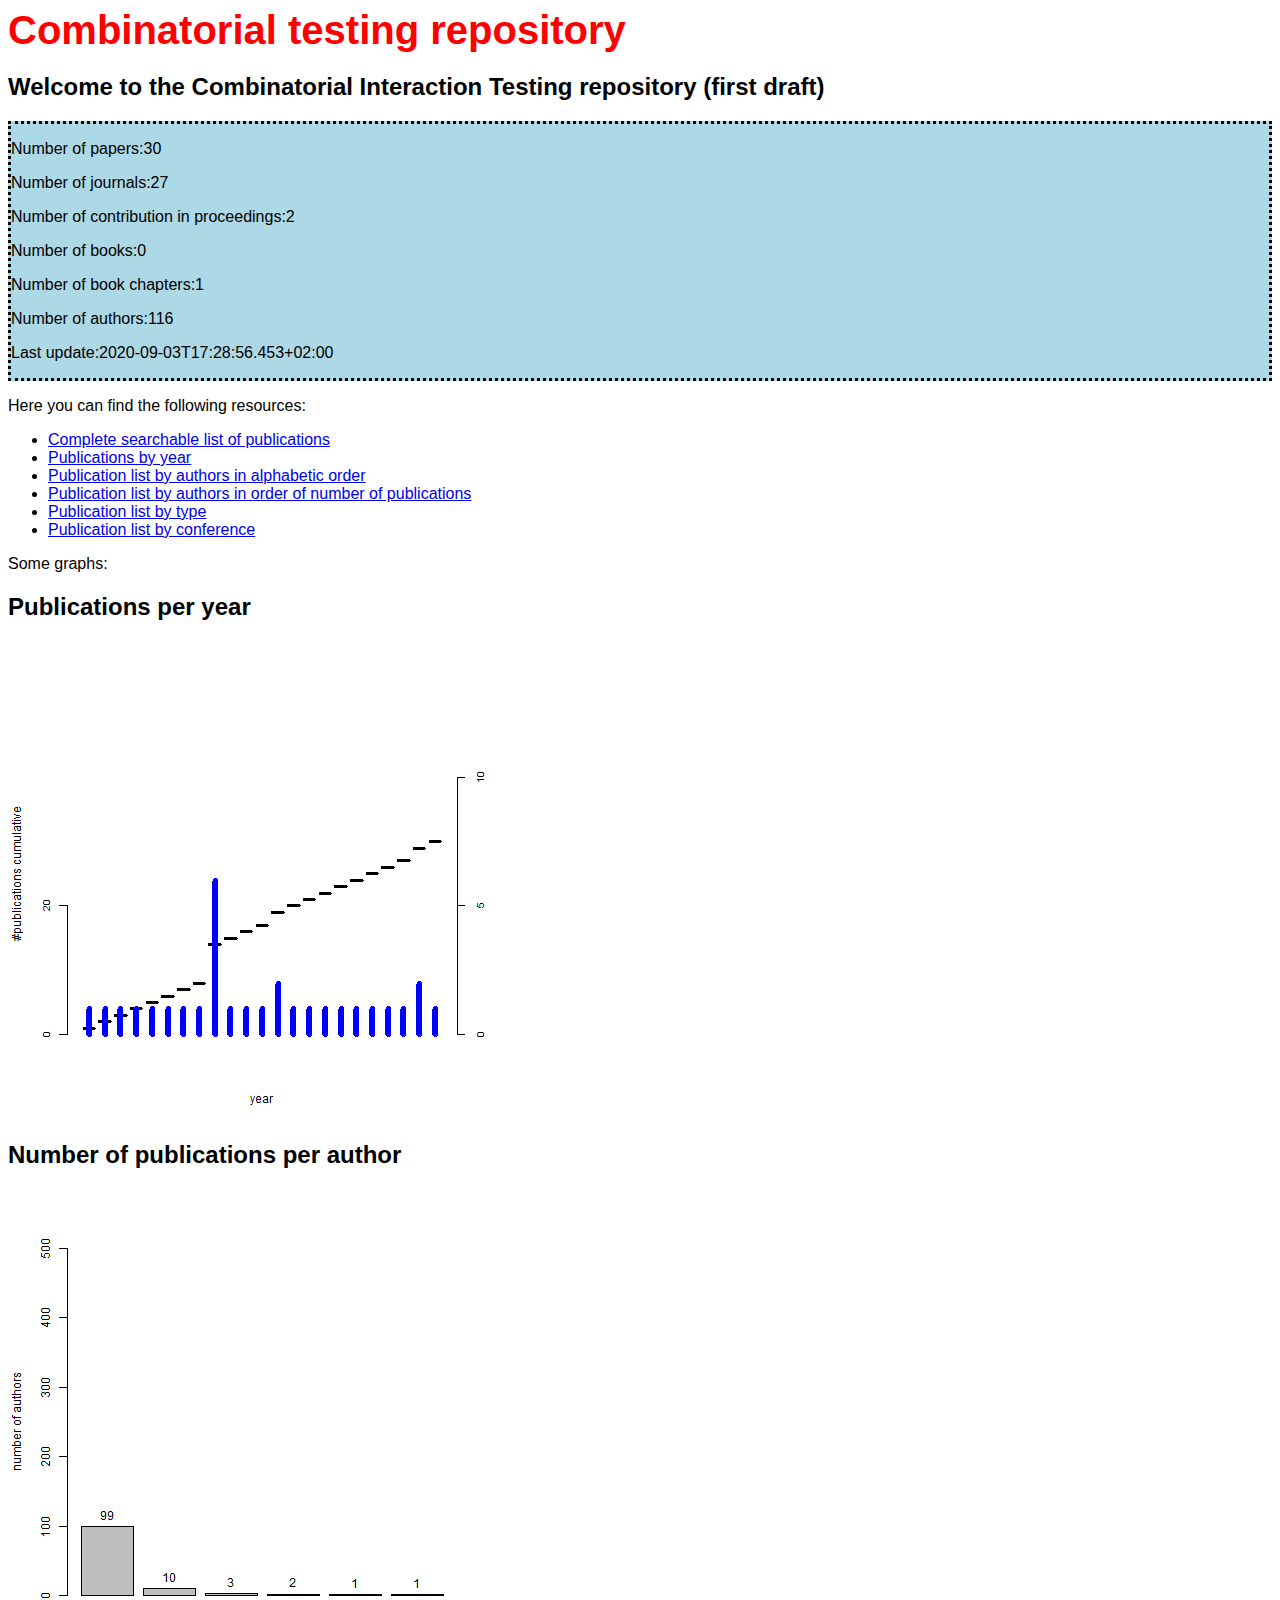
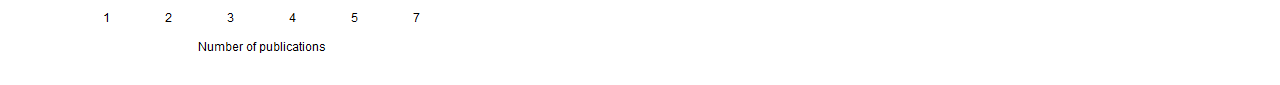
==== docs/index.html @ 33683f76 "web site" ====
﻿<html xmlns:bibtex="http://bibtexml.sf.net/">

<head>
<meta content="text/html; charset=UTF-8" http-equiv="Content-Type">
<title>Combinatorial testing repository</title>
<link rel="stylesheet" type="text/css" href="citsite.css">
</head>

<body>

<h1>Combinatorial testing repository</h1>
<h2>Welcome to the Combinatorial Interaction Testing repository (first draft)</h2>

<div class="repodata">
<script src="repodata.js"></script>
</div>


<p>Here you can find the following resources:</p>
<ul>
	<li><a href="listpub_searchable.html">Complete searchable list of 
	publications</a></li>
	<li><a href="listpub_year.html">Publications by year</a></li>
	<li><a href="listpub_authors.html">Publication list by authors in alphabetic order</a></li>
	<li><a href="listpub_authorsnpubs.html">Publication list by authors in order of number of publications</a></li>
	<li><a href="listpub_kind.html">Publication list by type</a></li>
	<li><a href="listpub_venue.html">Publication list by conference</a></li>
</ul>

<p>Some graphs:</p>
<h2>Publications per year</h2>
<p>
<img alt="" src="publication_peryear.png"></p>
<h2>Number of publications per author</h2>
<p>
<img alt="" src="publication_perauthor.png"></a></p>


</body>

</html>
---- docs/citsite.css ----
﻿body {
font-family: Arial,Helvetica Neue,Helvetica,sans-serif;
}

h1 {
    color: red;
    margin-bottom: 20px;
    font-size: 2.5em;
}

.repodata {
	background-color: lightblue;
	border-style: dotted;
}
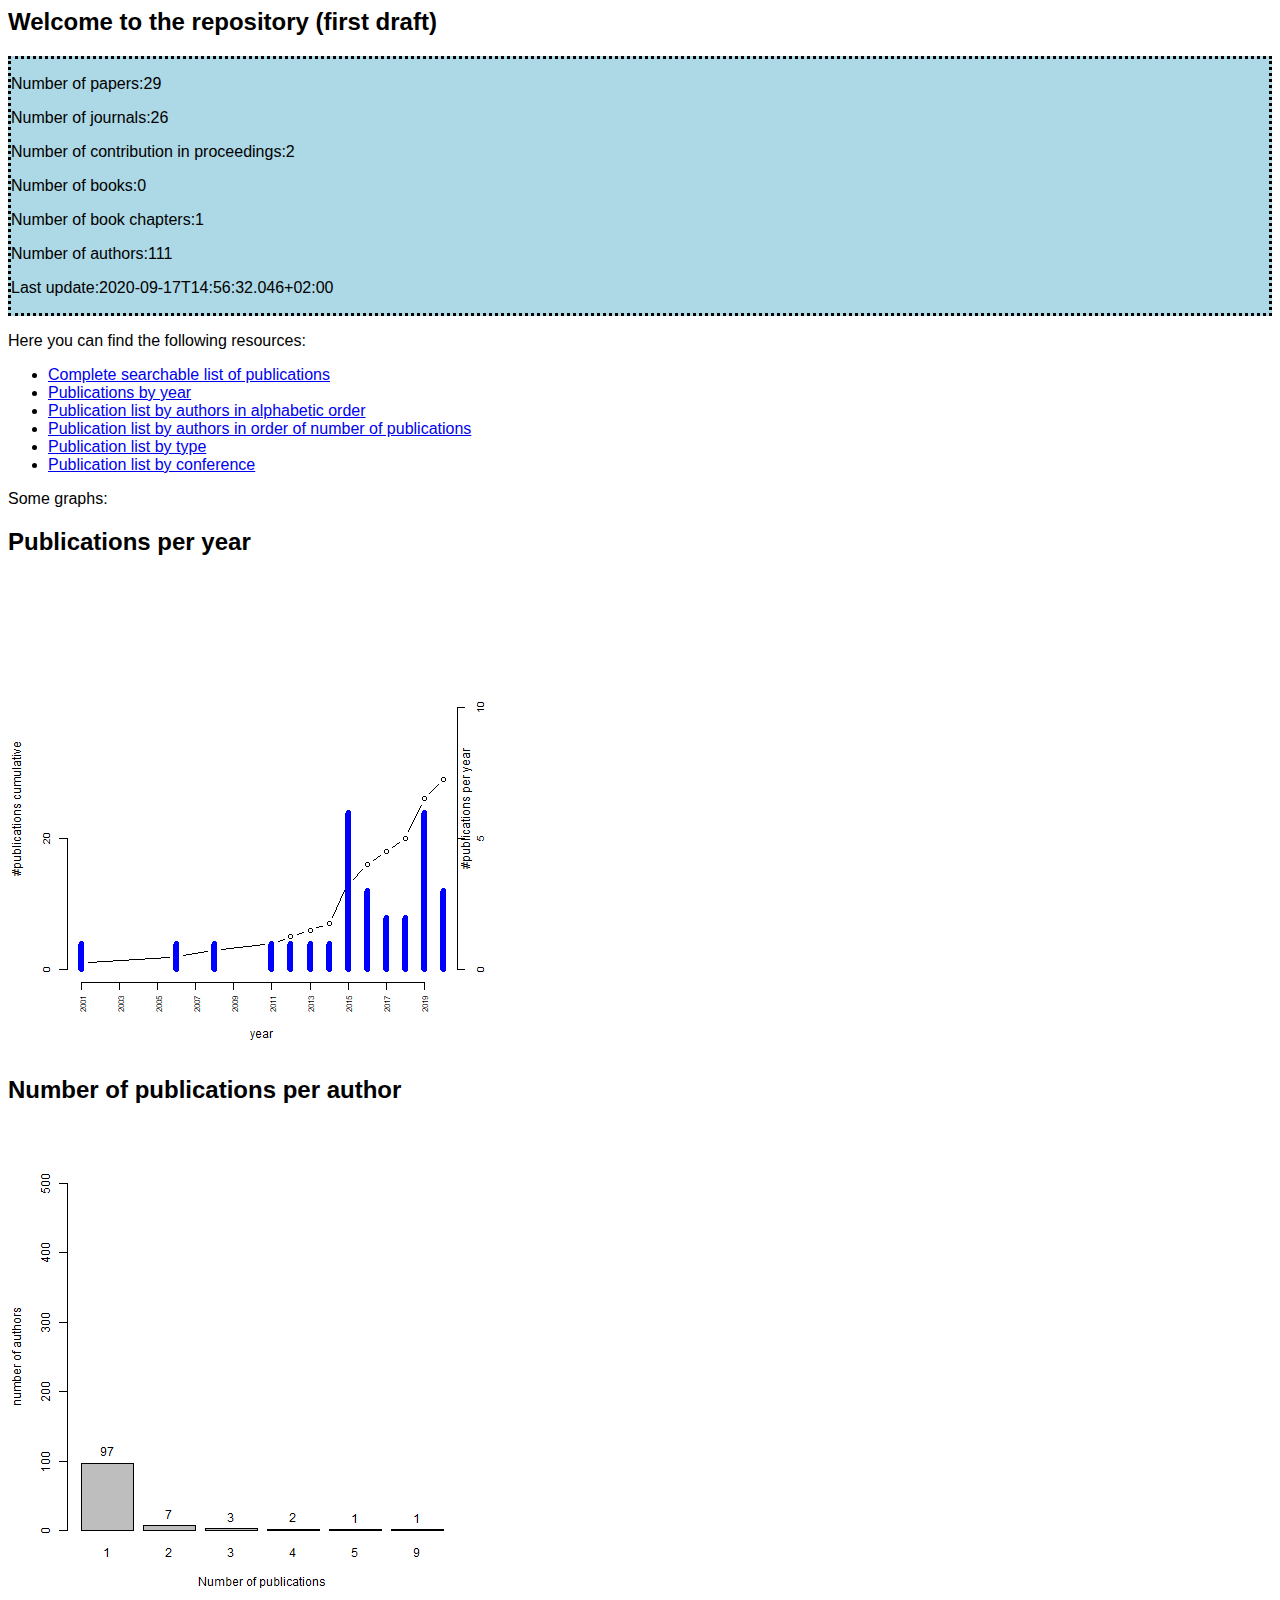
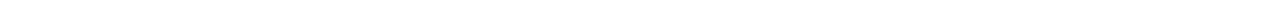
==== commit 733e5ca9: "web site" ====
--- a/docs/index.html
+++ b/docs/index.html
@@ -2,14 +2,14 @@
 
 <head>
 <meta content="text/html; charset=UTF-8" http-equiv="Content-Type">
-<title>Combinatorial testing repository</title>
+<title>use of digital displays for the measurement of stereo acuity</title>
 <link rel="stylesheet" type="text/css" href="citsite.css">
 </head>
 
 <body>
 
-<h1>Combinatorial testing repository</h1>
-<h2>Welcome to the Combinatorial Interaction Testing repository (first draft)</h2>
+<h1></h1>
+<h2>Welcome to the repository (first draft)</h2>
 
 <div class="repodata">
 <script src="repodata.js"></script>
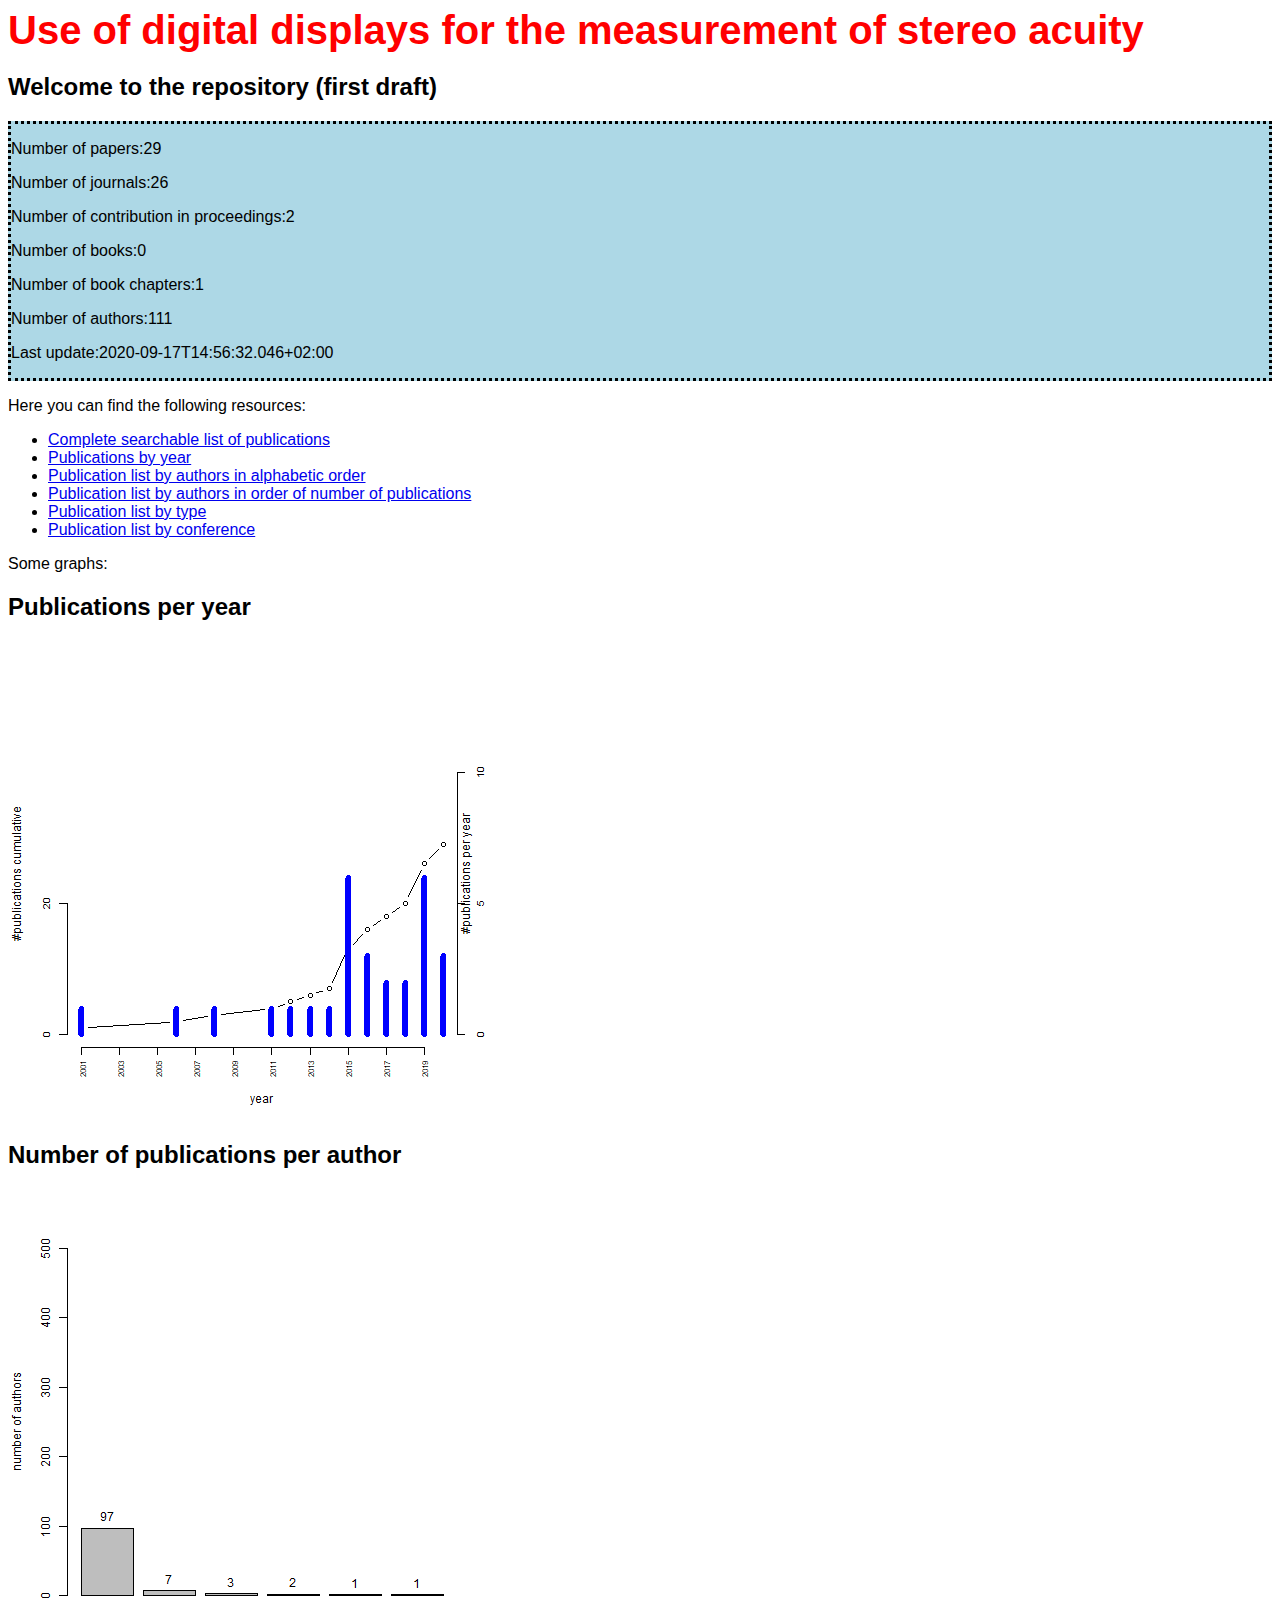
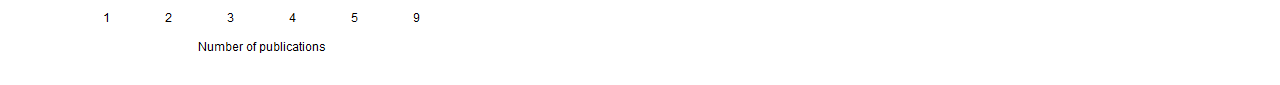
==== commit bd3c0480: "Update index.html" ====
--- a/docs/index.html
+++ b/docs/index.html
@@ -2,13 +2,13 @@
 
 <head>
 <meta content="text/html; charset=UTF-8" http-equiv="Content-Type">
-<title>use of digital displays for the measurement of stereo acuity</title>
+<title>Use of digital displays for the measurement of stereo acuity	</title>
 <link rel="stylesheet" type="text/css" href="citsite.css">
 </head>
 
 <body>
 
-<h1></h1>
+<h1>Use of digital displays for the measurement of stereo acuity</h1>
 <h2>Welcome to the repository (first draft)</h2>
 
 <div class="repodata">
